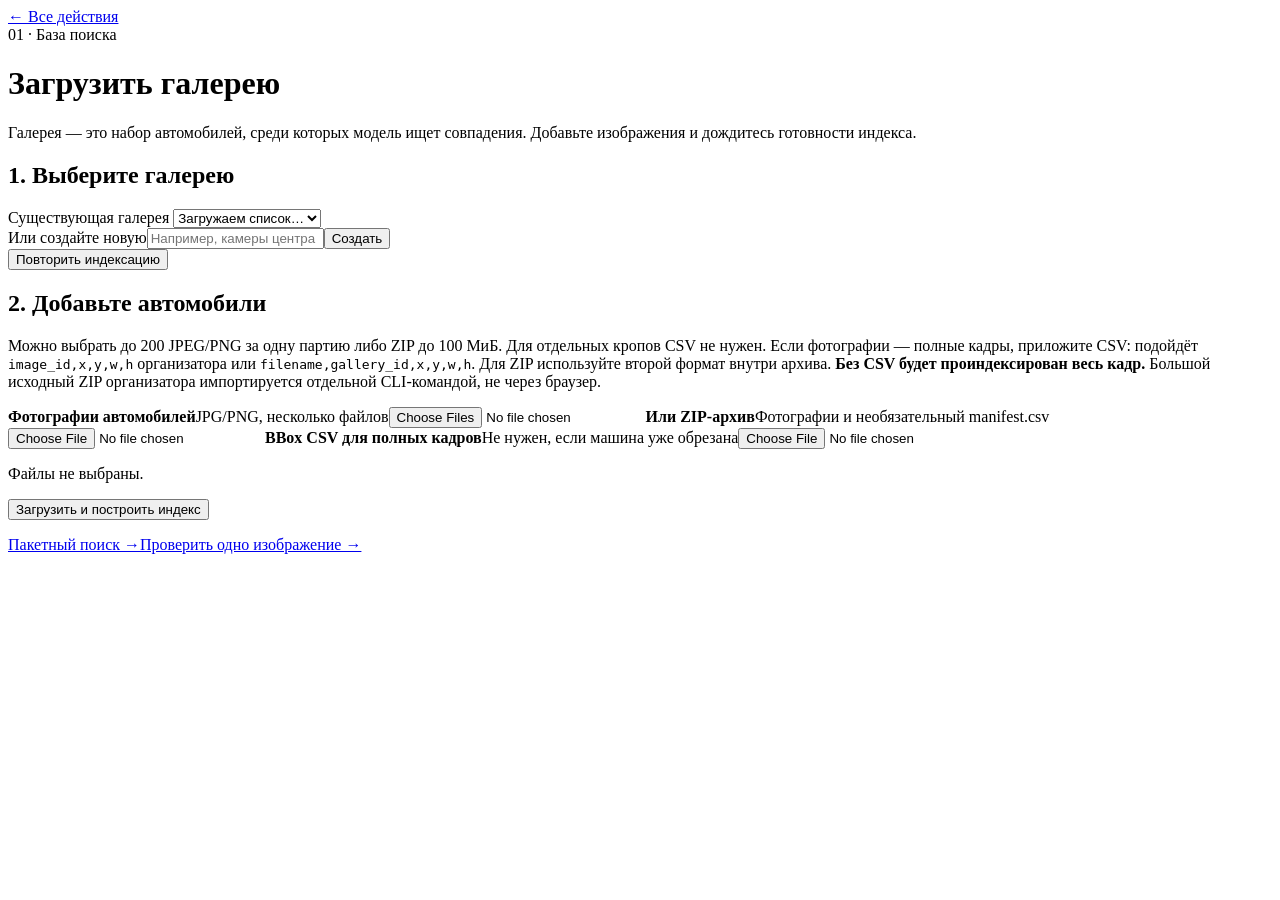
==== frontend/gallery.html @ 52d8c39a "Add three-step gallery and BBox search UI with immutable ML preflight" ====
<!DOCTYPE html>
<html lang="ru">
  <head>
    <meta charset="UTF-8" />
    <meta name="viewport" content="width=device-width, initial-scale=1.0" />
    <title>Галерея автомобилей</title>
    <link rel="stylesheet" href="/static/styles.css" />
  </head>
  <body class="workflow-page">
    <main class="workflow-shell">
      <a class="back-link" href="/">← Все действия</a>
      <header class="workflow-header"><span class="flow-number">01 · База поиска</span><h1>Загрузить галерею</h1><p>Галерея — это набор автомобилей, среди которых модель ищет совпадения. Добавьте изображения и дождитесь готовности индекса.</p></header>

      <section class="workflow-card">
        <div class="section-header"><h2>1. Выберите галерею</h2></div>
        <label for="gallerySelect">Существующая галерея</label>
        <select id="gallerySelect"><option value="">Загружаем список…</option></select>
        <div class="inline-form"><label for="galleryName">Или создайте новую</label><input id="galleryName" type="text" maxlength="100" placeholder="Например, камеры центра" /><button id="createGalleryBtn" class="secondary-btn" type="button">Создать</button></div>
        <div id="galleryDetails" class="workflow-note" aria-live="polite"></div>
        <button id="retryGalleryBtn" class="secondary-btn hidden" type="button">Повторить индексацию</button>
      </section>

      <section class="workflow-card">
        <div class="section-header"><h2>2. Добавьте автомобили</h2></div>
        <p class="workflow-note">Можно выбрать до 200 JPEG/PNG за одну партию либо ZIP до 100 МиБ. Для отдельных кропов CSV не нужен. Если фотографии — полные кадры, приложите CSV: подойдёт <code>image_id,x,y,w,h</code> организатора или <code>filename,gallery_id,x,y,w,h</code>. Для ZIP используйте второй формат внутри архива. <strong>Без CSV будет проиндексирован весь кадр.</strong> Большой исходный ZIP организатора импортируется отдельной CLI-командой, не через браузер.</p>
        <div class="upload-grid">
          <label class="upload-tile" for="galleryImages"><strong>Фотографии автомобилей</strong><span>JPG/PNG, несколько файлов</span><input id="galleryImages" type="file" accept=".jpg,.jpeg,.png,image/jpeg,image/png" multiple /></label>
          <label class="upload-tile" for="galleryArchive"><strong>Или ZIP-архив</strong><span>Фотографии и необязательный manifest.csv</span><input id="galleryArchive" type="file" accept=".zip,application/zip" /></label>
          <label class="upload-tile" for="galleryManifest"><strong>BBox CSV для полных кадров</strong><span>Не нужен, если машина уже обрезана</span><input id="galleryManifest" type="file" accept=".csv,text/csv" /></label>
        </div>
        <p id="gallerySelection" class="selection-summary" aria-live="polite">Файлы не выбраны.</p>
        <button id="uploadGalleryBtn" class="action-btn" type="button">Загрузить и построить индекс</button>
        <p id="galleryStatus" class="upload-status" role="status" aria-live="polite"></p>
      </section>
      <nav class="next-actions"><a href="/many">Пакетный поиск →</a><a href="/solo">Проверить одно изображение →</a></nav>
    </main>
    <script src="/static/gallery.js?v=20260929-1"></script>
  </body>
</html>
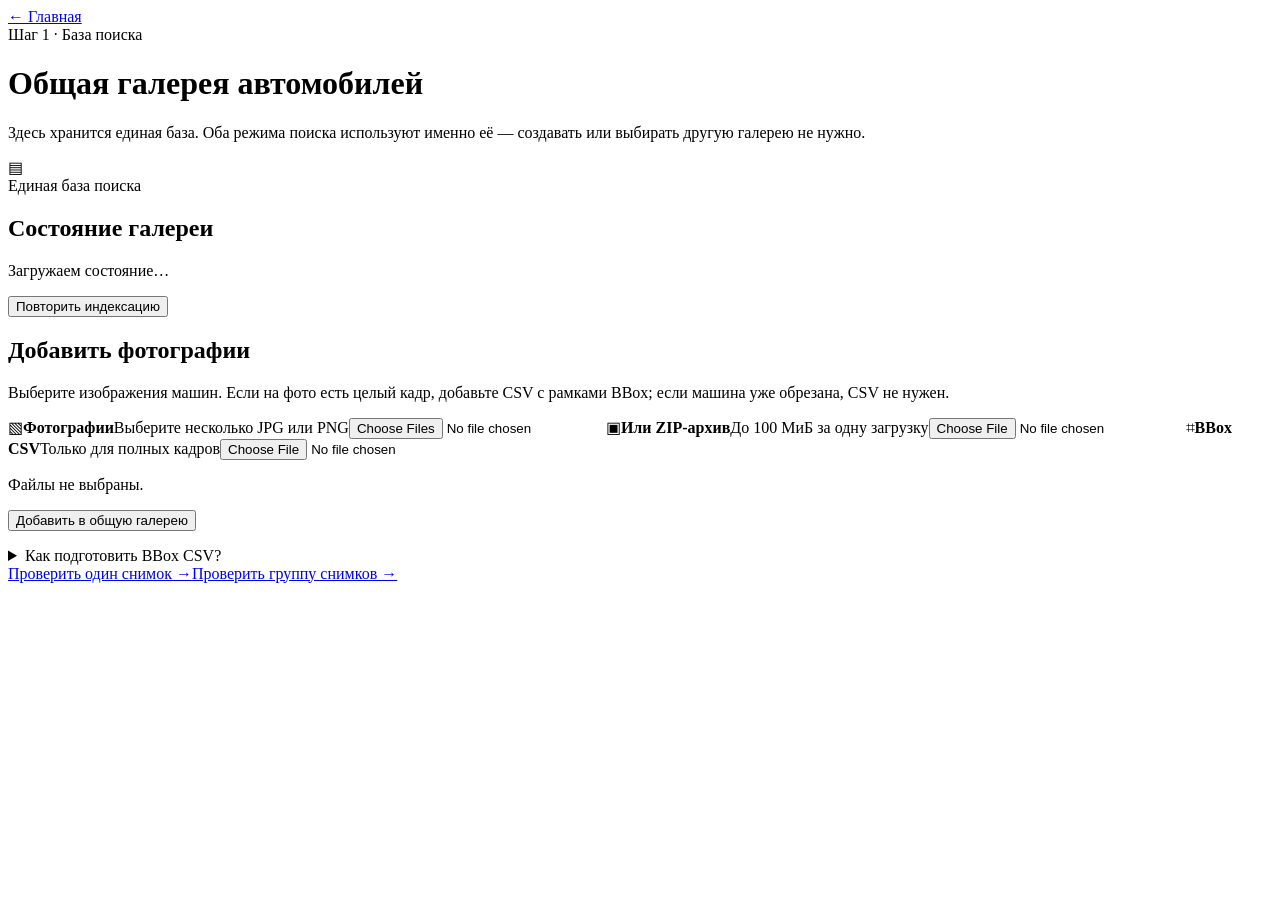
==== commit b2d01f5c: "Unify search UI around shared gallery and two query modes" ====
--- a/frontend/gallery.html
+++ b/frontend/gallery.html
@@ -3,37 +3,35 @@
   <head>
     <meta charset="UTF-8" />
     <meta name="viewport" content="width=device-width, initial-scale=1.0" />
-    <title>Галерея автомобилей</title>
+    <title>Общая галерея · ЛЦТ</title>
     <link rel="stylesheet" href="/static/styles.css" />
   </head>
   <body class="workflow-page">
     <main class="workflow-shell">
-      <a class="back-link" href="/">← Все действия</a>
-      <header class="workflow-header"><span class="flow-number">01 · База поиска</span><h1>Загрузить галерею</h1><p>Галерея — это набор автомобилей, среди которых модель ищет совпадения. Добавьте изображения и дождитесь готовности индекса.</p></header>
+      <a class="back-link" href="/">← Главная</a>
+      <header class="workflow-header"><span class="flow-number">Шаг 1 · База поиска</span><h1>Общая галерея автомобилей</h1><p>Здесь хранится единая база. Оба режима поиска используют именно её — создавать или выбирать другую галерею не нужно.</p></header>
 
-      <section class="workflow-card">
-        <div class="section-header"><h2>1. Выберите галерею</h2></div>
-        <label for="gallerySelect">Существующая галерея</label>
-        <select id="gallerySelect"><option value="">Загружаем список…</option></select>
-        <div class="inline-form"><label for="galleryName">Или создайте новую</label><input id="galleryName" type="text" maxlength="100" placeholder="Например, камеры центра" /><button id="createGalleryBtn" class="secondary-btn" type="button">Создать</button></div>
-        <div id="galleryDetails" class="workflow-note" aria-live="polite"></div>
+      <section class="workflow-card common-gallery-overview" aria-labelledby="sharedGalleryTitle">
+        <div class="common-gallery-badge" aria-hidden="true">▤</div>
+        <div><span class="section-kicker">Единая база поиска</span><h2 id="sharedGalleryTitle">Состояние галереи</h2><p id="galleryDetails" class="workflow-note" aria-live="polite">Загружаем состояние…</p></div>
         <button id="retryGalleryBtn" class="secondary-btn hidden" type="button">Повторить индексацию</button>
       </section>
 
-      <section class="workflow-card">
-        <div class="section-header"><h2>2. Добавьте автомобили</h2></div>
-        <p class="workflow-note">Можно выбрать до 200 JPEG/PNG за одну партию либо ZIP до 100 МиБ. Для отдельных кропов CSV не нужен. Если фотографии — полные кадры, приложите CSV: подойдёт <code>image_id,x,y,w,h</code> организатора или <code>filename,gallery_id,x,y,w,h</code>. Для ZIP используйте второй формат внутри архива. <strong>Без CSV будет проиндексирован весь кадр.</strong> Большой исходный ZIP организатора импортируется отдельной CLI-командой, не через браузер.</p>
+      <section class="workflow-card" aria-labelledby="uploadGalleryTitle">
+        <div class="section-header"><h2 id="uploadGalleryTitle">Добавить фотографии</h2></div>
+        <p class="workflow-note">Выберите изображения машин. Если на фото есть целый кадр, добавьте CSV с рамками BBox; если машина уже обрезана, CSV не нужен.</p>
         <div class="upload-grid">
-          <label class="upload-tile" for="galleryImages"><strong>Фотографии автомобилей</strong><span>JPG/PNG, несколько файлов</span><input id="galleryImages" type="file" accept=".jpg,.jpeg,.png,image/jpeg,image/png" multiple /></label>
-          <label class="upload-tile" for="galleryArchive"><strong>Или ZIP-архив</strong><span>Фотографии и необязательный manifest.csv</span><input id="galleryArchive" type="file" accept=".zip,application/zip" /></label>
-          <label class="upload-tile" for="galleryManifest"><strong>BBox CSV для полных кадров</strong><span>Не нужен, если машина уже обрезана</span><input id="galleryManifest" type="file" accept=".csv,text/csv" /></label>
+          <label class="upload-tile" for="galleryImages"><span class="upload-tile-icon" aria-hidden="true">▧</span><strong>Фотографии</strong><span>Выберите несколько JPG или PNG</span><input id="galleryImages" type="file" accept=".jpg,.jpeg,.png,image/jpeg,image/png" multiple /></label>
+          <label class="upload-tile" for="galleryArchive"><span class="upload-tile-icon" aria-hidden="true">▣</span><strong>Или ZIP-архив</strong><span>До 100 МиБ за одну загрузку</span><input id="galleryArchive" type="file" accept=".zip,application/zip" /></label>
+          <label class="upload-tile" for="galleryManifest"><span class="upload-tile-icon" aria-hidden="true">⌗</span><strong>BBox CSV</strong><span>Только для полных кадров</span><input id="galleryManifest" type="file" accept=".csv,text/csv" /></label>
         </div>
         <p id="gallerySelection" class="selection-summary" aria-live="polite">Файлы не выбраны.</p>
-        <button id="uploadGalleryBtn" class="action-btn" type="button">Загрузить и построить индекс</button>
+        <div class="workflow-actions"><button id="uploadGalleryBtn" class="action-btn" type="button">Добавить в общую галерею</button></div>
         <p id="galleryStatus" class="upload-status" role="status" aria-live="polite"></p>
+        <details class="workflow-help"><summary>Как подготовить BBox CSV?</summary><p>Для отдельных файлов подойдёт CSV организатора с колонками <code>image_id,x,y,w,h</code> или manifest <code>filename,gallery_id,x,y,w,h</code>. Для ZIP используйте <code>manifest.csv</code> внутри архива или приложите его отдельно. Имя файла в CSV должно совпадать с фотографией. Без CSV индексируется весь кадр.</p><p>Одна партия: до 200 JPG/PNG или ZIP до 100 МиБ. Многогигабайтный исходный архив организатора импортируйте отдельной CLI-командой, а не через браузер.</p></details>
       </section>
-      <nav class="next-actions"><a href="/many">Пакетный поиск →</a><a href="/solo">Проверить одно изображение →</a></nav>
+      <nav class="next-actions"><a href="/solo">Проверить один снимок →</a><a href="/many">Проверить группу снимков →</a></nav>
     </main>
-    <script src="/static/gallery.js?v=20260929-1"></script>
+    <script src="/static/gallery.js?v=20260929-2"></script>
   </body>
 </html>
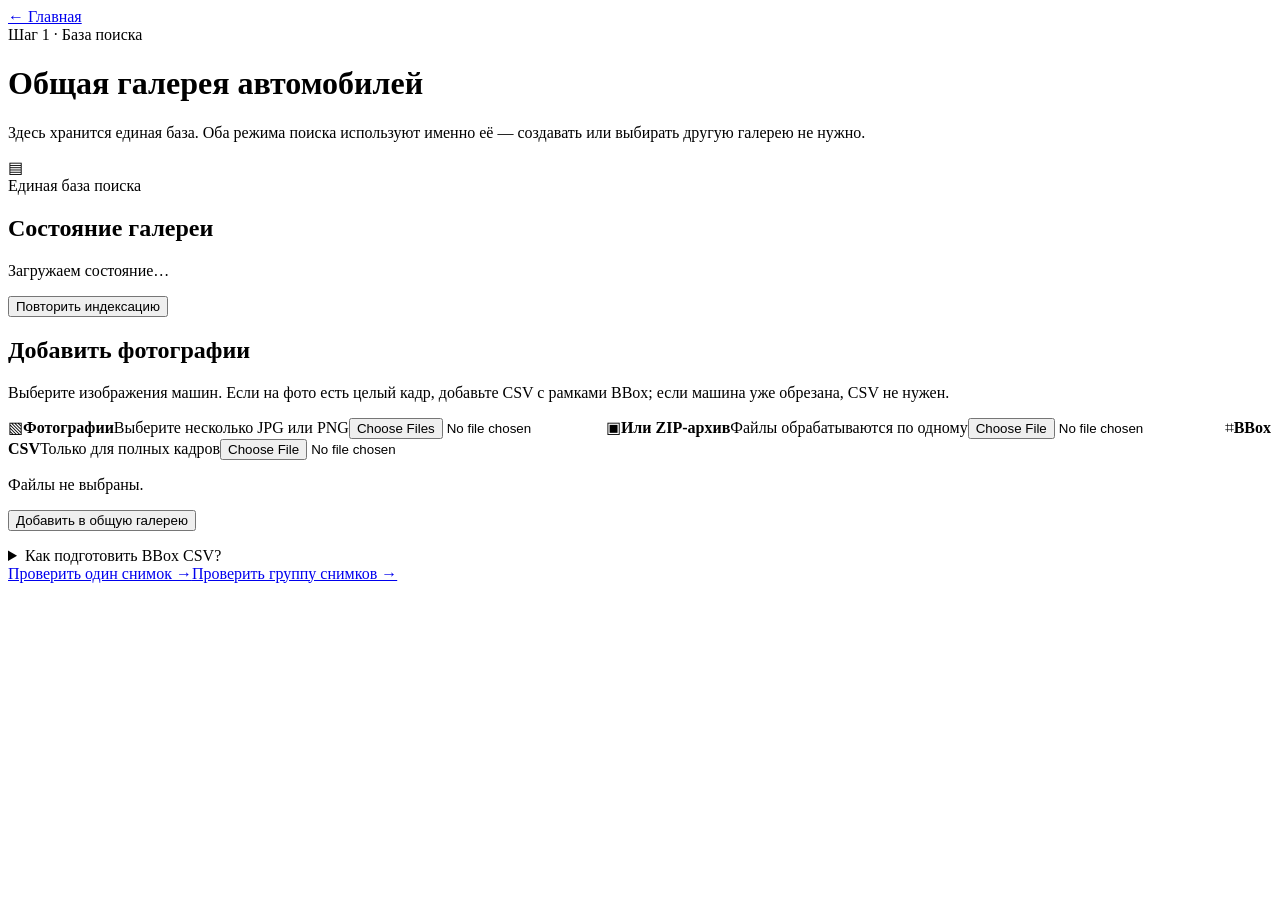
==== commit 1f59aaa3: "Stream gallery uploads and accept ZIP with separate BBox CSV" ====
--- a/frontend/gallery.html
+++ b/frontend/gallery.html
@@ -22,13 +22,13 @@
         <p class="workflow-note">Выберите изображения машин. Если на фото есть целый кадр, добавьте CSV с рамками BBox; если машина уже обрезана, CSV не нужен.</p>
         <div class="upload-grid">
           <label class="upload-tile" for="galleryImages"><span class="upload-tile-icon" aria-hidden="true">▧</span><strong>Фотографии</strong><span>Выберите несколько JPG или PNG</span><input id="galleryImages" type="file" accept=".jpg,.jpeg,.png,image/jpeg,image/png" multiple /></label>
-          <label class="upload-tile" for="galleryArchive"><span class="upload-tile-icon" aria-hidden="true">▣</span><strong>Или ZIP-архив</strong><span>До 100 МиБ за одну загрузку</span><input id="galleryArchive" type="file" accept=".zip,application/zip" /></label>
+          <label class="upload-tile" for="galleryArchive"><span class="upload-tile-icon" aria-hidden="true">▣</span><strong>Или ZIP-архив</strong><span>Файлы обрабатываются по одному</span><input id="galleryArchive" type="file" accept=".zip,application/zip" /></label>
           <label class="upload-tile" for="galleryManifest"><span class="upload-tile-icon" aria-hidden="true">⌗</span><strong>BBox CSV</strong><span>Только для полных кадров</span><input id="galleryManifest" type="file" accept=".csv,text/csv" /></label>
         </div>
         <p id="gallerySelection" class="selection-summary" aria-live="polite">Файлы не выбраны.</p>
         <div class="workflow-actions"><button id="uploadGalleryBtn" class="action-btn" type="button">Добавить в общую галерею</button></div>
         <p id="galleryStatus" class="upload-status" role="status" aria-live="polite"></p>
-        <details class="workflow-help"><summary>Как подготовить BBox CSV?</summary><p>Для отдельных файлов подойдёт CSV организатора с колонками <code>image_id,x,y,w,h</code> или manifest <code>filename,gallery_id,x,y,w,h</code>. Для ZIP используйте <code>manifest.csv</code> внутри архива или приложите его отдельно. Имя файла в CSV должно совпадать с фотографией. Без CSV индексируется весь кадр.</p><p>Одна партия: до 200 JPG/PNG или ZIP до 100 МиБ. Многогигабайтный исходный архив организатора импортируйте отдельной CLI-командой, а не через браузер.</p></details>
+        <details class="workflow-help"><summary>Как подготовить BBox CSV?</summary><p>Для отдельных файлов подойдёт CSV организатора с колонками <code>image_id,x,y,w,h</code> или manifest <code>filename,gallery_id,x,y,w,h</code>. Для ZIP используйте <code>manifest.csv</code> внутри архива или приложите его отдельно. В колонке <code>filename</code> нужен путь внутри ZIP, например <code>images/car01.jpg</code>. Без CSV индексируется весь кадр.</p><p>Нет фиксированного лимита в МиБ или количестве файлов; обработка зависит от свободного диска и времени работы сервиса. Для многогигабайтного архива надёжнее CLI-импорт с возобновлением.</p></details>
       </section>
       <nav class="next-actions"><a href="/solo">Проверить один снимок →</a><a href="/many">Проверить группу снимков →</a></nav>
     </main>
